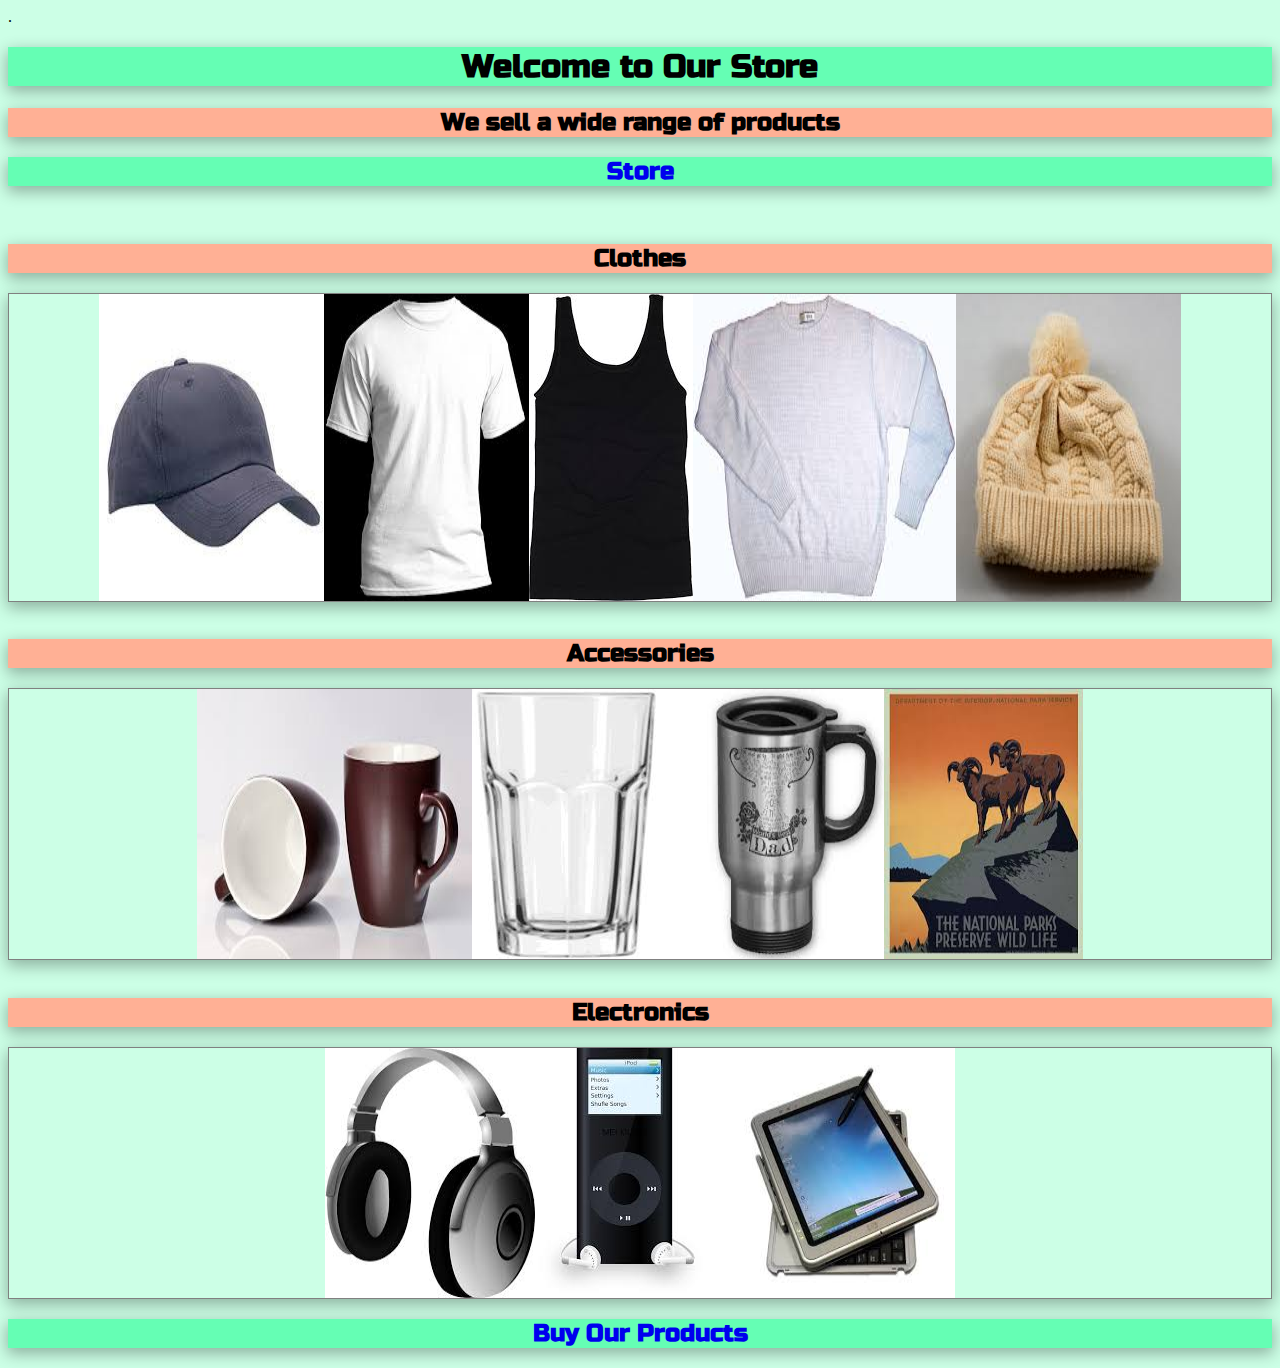
==== welcome.html @ c7335049 "DB changes to menu and welcome" ====
<!DOCTYPE html>
<html>

<head>
  <meta name="viewport" content="width=device-width, initial-scale=1.0">
  <meta charset="utf-8">
  <link rel="stylesheet" type="text/css" href="welcome.css">.
  <title>Welcome</title>
</head>
<body>
<h1>Welcome to Our Store</h1>
<h2>We sell a wide range of products</h2>
<a href="index.html"><h2>Store</h2></a>
<br>
<h2>Clothes</h2>
<div id="Clothes">
  <img src="images/baseballhat.jpg" alt="Basball Caps">
  <img src="images/tshirt.jpg" alt="T-Shirts">
  <img src="images/tanktop.jpg" alt="Tank-Tops">
  <img src="images/sweatshirt.jpg" alt="Sweat-Shirts">
  <img src="images/knithat.jpg" alt="Knit-Hats">
</div>
<br>
<h2>Accessories</h2>
<div id="Accessories">
  <img src="images/ceramicmug.jpg" alt="Ceramic Mugs">
  <img src="images/pintglass.jpg" alt="Pint Glasses">
  <img src="images/travelmug.jpg" alt="Travel Mugs">
  <img src="images/poster.jpg" alt="Posters">
</div>
<br>
<h2>Electronics</h2>
<div id= "Electronics">
  <img src="images/headphones.jpg" alt="Headphones">
  <img src="images/mp3player.jpg" alt="Mp3-Player">
  <img src="images/tablet.jpg" alt="Tablets">
</div>
<a href="index.html"><h2>Buy Our Products</h2></a>
</body>
</html>
---- welcome.css ----
@import url('https://fonts.googleapis.com/css?family=Russo+One');

body{
background-color: #ccffe6;
}

h1 {
  text-align: center;
  font-family: 'Russo One', sans-serif;
  background-color: #65FEB4;
  box-shadow: 0px 5px 15px 1px rgba(0, 0, 0, 0.3);
}

h2 {
  text-align: center;
  font-family: 'Russo One', sans-serif;
  background-color: #FFB095;
  box-shadow: 0px 5px 15px 1px rgba(0, 0, 0, 0.3);
}

a{
   text-decoration: none;
}

a h2{
 background-color: #65FEB4;
}

#Clothes {
  border: 1px solid grey;
  box-shadow: 0px 5px 15px 1px rgba(0, 0, 0, 0.3);
}

#Accessories {
  border: 1px solid grey;
  box-shadow: 0px 5px 15px 1px rgba(0, 0, 0, 0.3);

}

#Electronics {
  border: 1px solid grey;
  box-shadow: 0px 5px 15px 1px rgba(0, 0, 0, 0.3);
}


@media only screen and (min-width: 768px) {

  a:hover{
    color: blue;
  }

  #Clothes {
    display: flex;
    justify-content: center;
  }

  #Accessories {
    display: flex;
    justify-content: center;
  }

  #Electronics {
    display: flex;
    justify-content: center;
  }
}
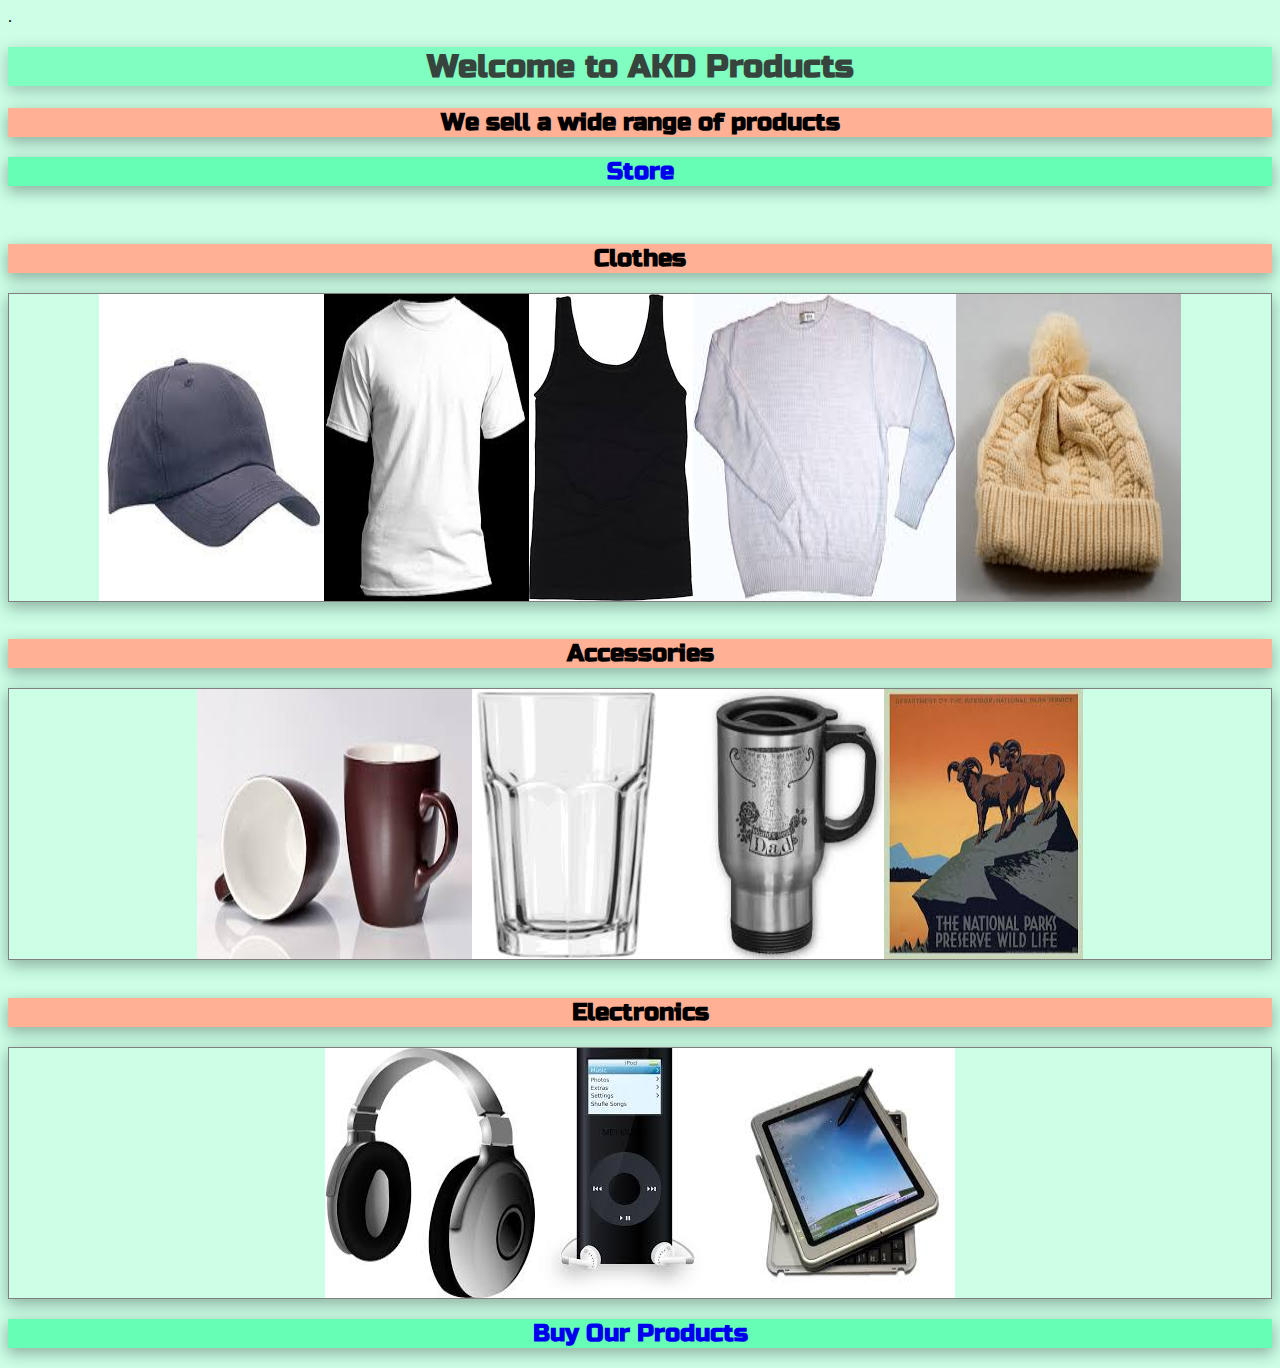
==== commit b6bd7618: "ecommerce" ====
--- a/welcome.html
+++ b/welcome.html
@@ -8,13 +8,13 @@
   <title>Welcome</title>
 </head>
 <body>
-<h1>Welcome to Our Store</h1>
+<h1 class ="akdProducts">Welcome to AKD Products</h1>
 <h2>We sell a wide range of products</h2>
 <a href="index.html"><h2>Store</h2></a>
 <br>
 <h2>Clothes</h2>
 <div id="Clothes">
-  <img src="images/baseballhat.jpg" alt="Basball Caps">
+  <img src="images/baseballcap.jpg" alt="Basball Caps">
   <img src="images/tshirt.jpg" alt="T-Shirts">
   <img src="images/tanktop.jpg" alt="Tank-Tops">
   <img src="images/sweatshirt.jpg" alt="Sweat-Shirts">
@@ -36,5 +36,8 @@
   <img src="images/tablet.jpg" alt="Tablets">
 </div>
 <a href="index.html"><h2>Buy Our Products</h2></a>
+    <script src="jquery-3.3.1.js"></script>
+    <!-- <script src="https://code.jquery.com/jquery-3.3.1.js"></script> -->
+    <script type="text/javascript" src="javascript.js"></script>
 </body>
 </html>
